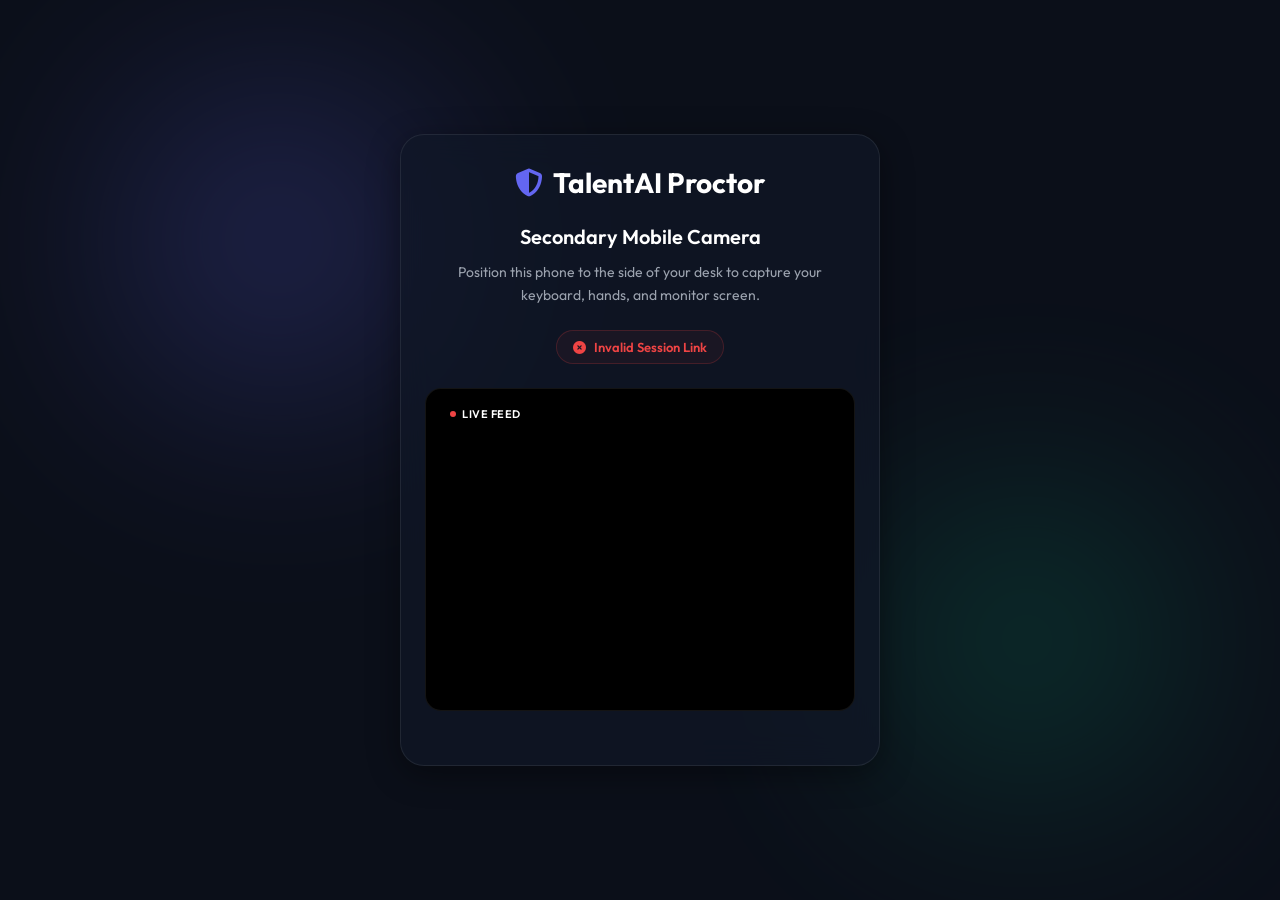
==== public/mobile-cam.html @ 355d049e "AI-Interview-Code-Upload" ====
<!DOCTYPE html>
<html lang="en">
<head>
  <meta charset="UTF-8">
  <meta name="viewport" content="width=device-width, initial-scale=1.0">
  <title>Proctoring Secondary Camera Stream</title>
  <!-- Google Fonts Outfit & FontAwesome -->
  <link rel="preconnect" href="https://fonts.googleapis.com">
  <link rel="preconnect" href="https://fonts.gstatic.com" crossorigin>
  <link href="https://fonts.googleapis.com/css2?family=Outfit:wght@300;400;500;600;700;800&display=swap" rel="stylesheet">
  <link rel="stylesheet" href="https://cdnjs.cloudflare.com/ajax/libs/font-awesome/6.4.0/css/all.min.css">
  
  <style>
    :root {
      --bg-dark: #0b0f19;
      --bg-panel: rgba(17, 24, 39, 0.7);
      --panel-border: rgba(255, 255, 255, 0.08);
      --color-primary: #6366f1;
      --color-primary-glow: rgba(99, 102, 241, 0.15);
      --color-success: #10b981;
      --color-danger: #ef4444;
      --text-main: #ffffff;
      --text-muted: #9ca3af;
    }

    * {
      box-sizing: border-box;
      margin: 0;
      padding: 0;
    }

    body {
      font-family: 'Outfit', sans-serif;
      background-color: var(--bg-dark);
      color: var(--text-main);
      min-height: 100vh;
      display: flex;
      flex-direction: column;
      align-items: center;
      justify-content: center;
      padding: 20px;
      overflow-x: hidden;
    }

    /* Ambient background orbs */
    .bg-orb {
      position: absolute;
      border-radius: 50%;
      filter: blur(120px);
      z-index: -1;
      opacity: 0.3;
    }
    .orb-1 {
      width: 300px;
      height: 300px;
      background: var(--color-primary);
      top: 10%;
      left: 10%;
    }
    .orb-2 {
      width: 250px;
      height: 250px;
      background: var(--color-success);
      bottom: 15%;
      right: 10%;
    }

    .card {
      width: 100%;
      max-width: 480px;
      background: var(--bg-panel);
      border: 1px solid var(--panel-border);
      backdrop-filter: blur(16px);
      border-radius: 24px;
      padding: 30px 24px;
      text-align: center;
      box-shadow: 0 8px 32px rgba(0, 0, 0, 0.4);
    }

    .logo {
      font-size: 28px;
      font-weight: 700;
      color: var(--text-main);
      display: inline-flex;
      align-items: center;
      gap: 10px;
      margin-bottom: 24px;
    }
    .logo i {
      color: var(--color-primary);
    }

    h1 {
      font-size: 20px;
      font-weight: 600;
      margin-bottom: 12px;
    }

    p {
      font-size: 14px;
      color: var(--text-muted);
      line-height: 1.6;
      margin-bottom: 24px;
    }

    .status-badge {
      display: inline-flex;
      align-items: center;
      gap: 8px;
      padding: 8px 16px;
      border-radius: 100px;
      font-size: 13px;
      font-weight: 600;
      background: rgba(255, 255, 255, 0.05);
      border: 1px solid var(--panel-border);
      margin-bottom: 24px;
    }
    .status-badge.connecting {
      color: #f59e0b;
      border-color: rgba(245, 158, 11, 0.2);
      background: rgba(245, 158, 11, 0.05);
    }
    .status-badge.streaming {
      color: var(--color-success);
      border-color: rgba(16, 185, 129, 0.2);
      background: rgba(16, 185, 129, 0.05);
    }
    .status-badge.error {
      color: var(--color-danger);
      border-color: rgba(239, 68, 68, 0.2);
      background: rgba(239, 68, 68, 0.05);
    }

    .video-preview-container {
      width: 100%;
      aspect-ratio: 4/3;
      background: #000000;
      border-radius: 16px;
      overflow: hidden;
      margin-bottom: 24px;
      border: 1px solid var(--panel-border);
      position: relative;
    }
    video {
      width: 100%;
      height: 100%;
      object-fit: cover;
    }

    .cam-label {
      position: absolute;
      top: 12px;
      left: 12px;
      background: rgba(0, 0, 0, 0.6);
      padding: 6px 12px;
      border-radius: 6px;
      font-size: 11px;
      font-weight: 600;
      letter-spacing: 0.5px;
      display: inline-flex;
      align-items: center;
      gap: 6px;
    }
    .cam-label span {
      width: 6px;
      height: 6px;
      background: var(--color-danger);
      border-radius: 50%;
      display: inline-block;
    }
    .status-badge.streaming ~ .video-preview-container .cam-label span {
      background: var(--color-success);
      box-shadow: 0 0 8px var(--color-success);
    }

    .btn {
      display: block;
      width: 100%;
      padding: 14px 20px;
      font-family: inherit;
      font-size: 15px;
      font-weight: 600;
      border-radius: 12px;
      cursor: pointer;
      border: none;
      transition: all 0.2s ease;
      background: var(--color-primary);
      color: #ffffff;
      box-shadow: 0 4px 12px var(--color-primary-glow);
    }
    .btn:hover {
      background: #4f46e5;
    }
    .btn:disabled {
      opacity: 0.5;
      cursor: not-allowed;
    }
  </style>
</head>
<body>

  <div class="bg-orb orb-1"></div>
  <div class="bg-orb orb-2"></div>

  <div class="card">
    <div class="logo">
      <i class="fa-solid fa-shield-halved"></i>
      <span>TalentAI Proctor</span>
    </div>
    
    <h1>Secondary Mobile Camera</h1>
    <p>Position this phone to the side of your desk to capture your keyboard, hands, and monitor screen.</p>
    
    <div class="status-badge connecting" id="status-indicator">
      <i class="fa-solid fa-spinner fa-spin"></i>
      <span>Initializing WebRTC Session...</span>
    </div>
    
    <div class="video-preview-container">
      <video id="webcam" autoplay muted playsinline></video>
      <div class="cam-label">
        <span></span> LIVE FEED
      </div>
    </div>
    
    <button class="btn" id="retry-btn" style="display: none;" onclick="window.location.reload();">
      Retry Connection
    </button>
  </div>

  <script>
    const urlParams = new URLSearchParams(window.location.search);
    const sessionId = urlParams.get('session');
    
    const statusIndicator = document.getElementById('status-indicator');
    const webcamVideo = document.getElementById('webcam');
    const retryBtn = document.getElementById('retry-btn');
    
    let localStream = null;
    let peerConnection = null;

    function setStatus(state, text) {
      statusIndicator.className = `status-badge ${state}`;
      let icon = '<i class="fa-solid fa-spinner fa-spin"></i>';
      if (state === 'streaming') {
        icon = '<i class="fa-solid fa-circle-check"></i>';
      } else if (state === 'error') {
        icon = '<i class="fa-solid fa-circle-xmark"></i>';
      }
      statusIndicator.innerHTML = `${icon} <span>${text}</span>`;
    }

    async function startMobileProctor() {
      if (!sessionId) {
        setStatus('error', 'Invalid Session Link');
        return;
      }

      try {
        setStatus('connecting', 'Requesting Camera Access...');
        // Prefer rear-facing camera for wider desk view
        localStream = await navigator.mediaDevices.getUserMedia({
          video: {
            facingMode: { ideal: 'environment' },
            width: { ideal: 640 },
            height: { ideal: 480 }
          },
          audio: false
        });
        
        webcamVideo.srcObject = localStream;

        setStatus('connecting', 'Fetching SDP Offer from Desktop...');
        const offerRes = await fetch(`/api/webrtc/offer?sessionId=${sessionId}`);
        if (!offerRes.ok) {
          throw new Error('Desktop session not ready or disconnected. Make sure the desktop lobby is open.');
        }
        const offerData = await offerRes.json();

        setStatus('connecting', 'Connecting WebRTC Peer...');
        peerConnection = new RTCPeerConnection({
          iceServers: []
        });

        // Add local tracks to WebRTC
        localStream.getTracks().forEach(track => {
          peerConnection.addTrack(track, localStream);
        });

        // Set remote offer
        await peerConnection.setRemoteDescription(new RTCSessionDescription(offerData.offer));

        // Create answer
        const answer = await peerConnection.createAnswer();
        await peerConnection.setLocalDescription(answer);

        // Wait for ICE candidate gathering to finish (Vanilla WebRTC style)
        setStatus('connecting', 'Finalizing ICE Candidates...');
        await new Promise((resolve) => {
          if (peerConnection.iceGatheringState === 'complete') {
            resolve();
          } else {
            function checkState() {
              if (peerConnection.iceGatheringState === 'complete') {
                peerConnection.removeEventListener('icegatheringstatechange', checkState);
                resolve();
              }
            }
            peerConnection.addEventListener('icegatheringstatechange', checkState);
          }
        });

        // Upload SDP answer
        setStatus('connecting', 'Uploading WebRTC Answer...');
        const answerRes = await fetch('/api/webrtc/answer', {
          method: 'POST',
          headers: {
            'Content-Type': 'application/json'
          },
          body: JSON.stringify({
            sessionId: sessionId,
            answer: peerConnection.localDescription
          })
        });

        if (!answerRes.ok) {
          throw new Error('Failed to upload WebRTC answer to signaling channel.');
        }

        // Monitor connection state
        peerConnection.addEventListener('connectionstatechange', () => {
          if (peerConnection.connectionState === 'connected') {
            setStatus('streaming', 'Streaming Active');
          } else if (peerConnection.connectionState === 'disconnected' || peerConnection.connectionState === 'failed') {
            setStatus('error', 'Connection Disconnected');
            retryBtn.style.display = 'block';
          }
        });

        // Fallback: If connectionState doesn't support listener, mark as streaming after a short delay
        setTimeout(() => {
          if (peerConnection && peerConnection.connectionState !== 'failed') {
            setStatus('streaming', 'Streaming Active');
          }
        }, 1500);

      } catch (err) {
        console.error('Mobile WebRTC error:', err);
        setStatus('error', err.message);
        retryBtn.style.display = 'block';
        if (localStream) {
          localStream.getTracks().forEach(t => t.stop());
        }
      }
    }

    // Run automatically
    window.addEventListener('load', startMobileProctor);
  </script>
</body>
</html>
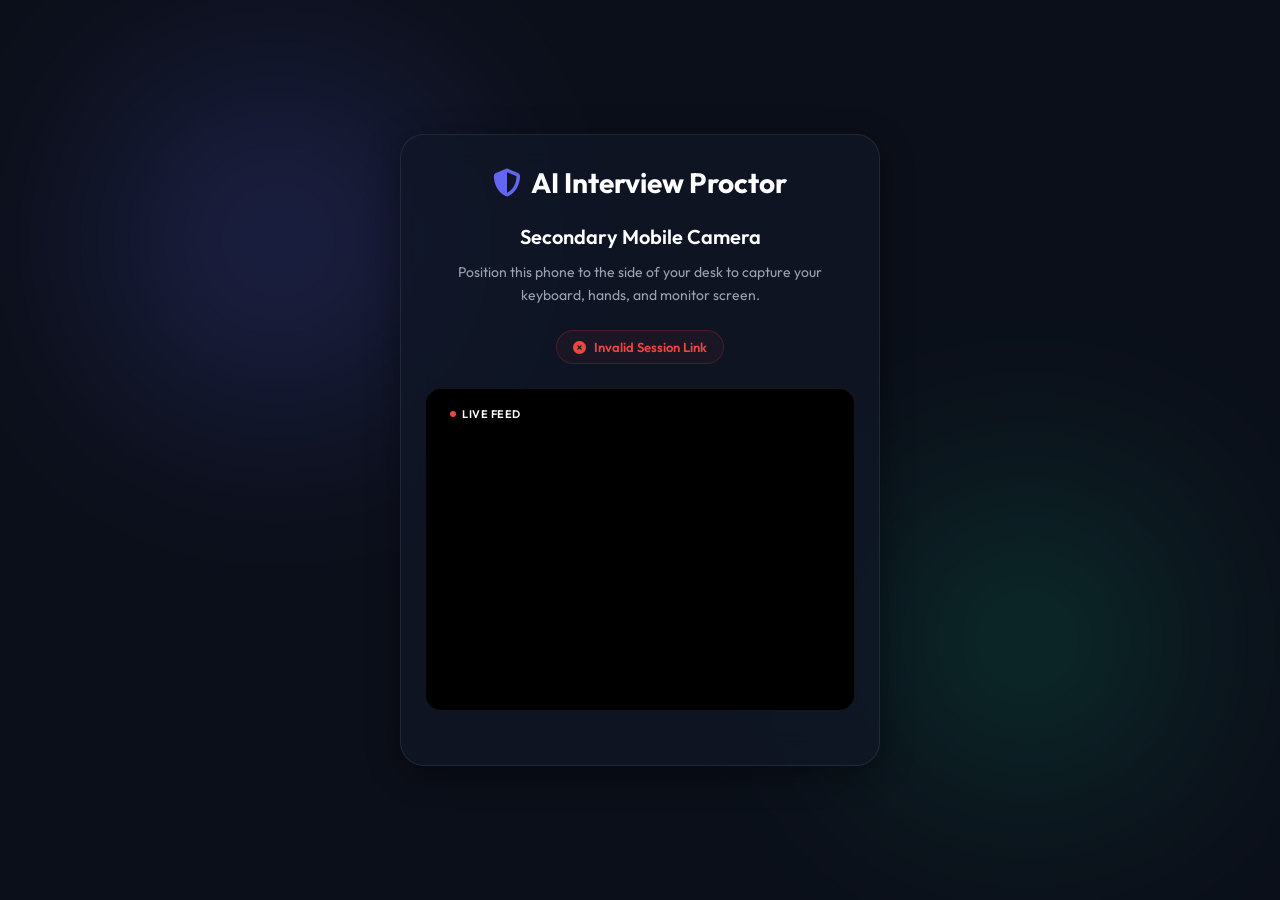
==== commit 763860c0: "Minor Changes" ====
--- a/public/mobile-cam.html
+++ b/public/mobile-cam.html
@@ -205,7 +205,7 @@
   <div class="card">
     <div class="logo">
       <i class="fa-solid fa-shield-halved"></i>
-      <span>TalentAI Proctor</span>
+      <span>AI Interview Proctor</span>
     </div>
     
     <h1>Secondary Mobile Camera</h1>
